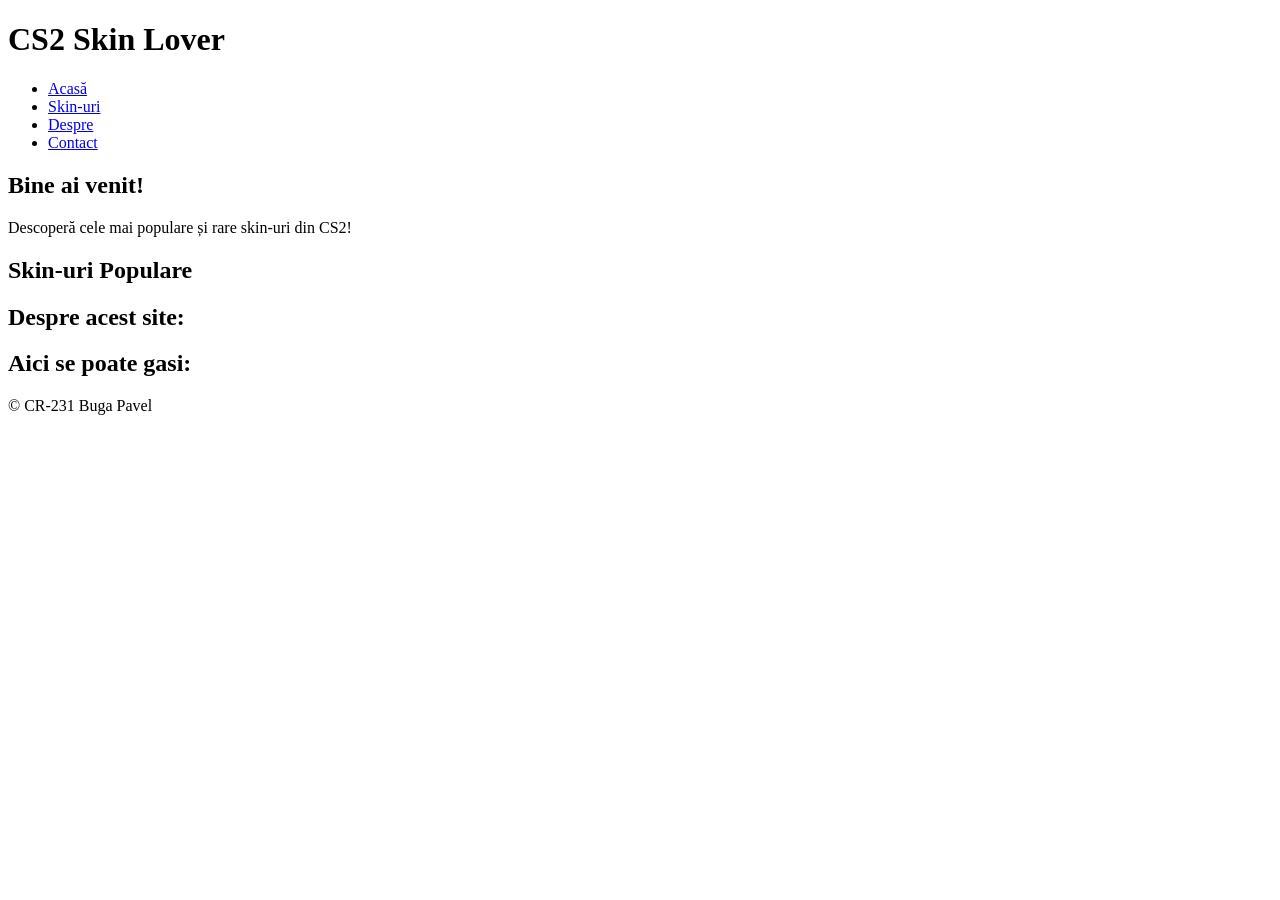
==== index.html @ 90dd283b "hh" ====
<!DOCTYPE html>
<html lang="ro">
<head>
    <meta charset="UTF-8">
    <meta name="viewport" content="width=device-width, initial-scale=1.0">
    <title>CS2 Skin Lover</title>
    <link rel="stylesheet" href="styles.css">
</head>
<body>
    <header> 
        <h1>CS2 Skin Lover</h1>
        <nav>
            <ul>
                <li><a href="#home">Acasă</a></li>
                <li><a href="#skins">Skin-uri</a></li> 
                <li><a href="#about">Despre</a></li>
                <li><a href="#contact">Contact</a></li>
                
            </ul>
        </nav>
    </header>
    
    <main>
        <section id="home">
            <h2>Bine ai venit!</h2>
            <p>Descoperă cele mai populare și rare skin-uri din CS2!</p>
        </section>
        
        <section id="skins">
            <h2>Skin-uri Populare</h2>
            <div class="skin-list">
                
            </div>
        <section id="about">
                <h2>Despre acest site:</h2>
                <div class="">
                    
                </div>
        </section>
        <section id="contact">
            <h2>Aici se poate gasi:</h2>
            <div class="">
                  
                
            </div>
        </section>
    </main>
    
    <footer>
        <p>&copy; CR-231 Buga Pavel</p>
    </footer>
</body>
</html>
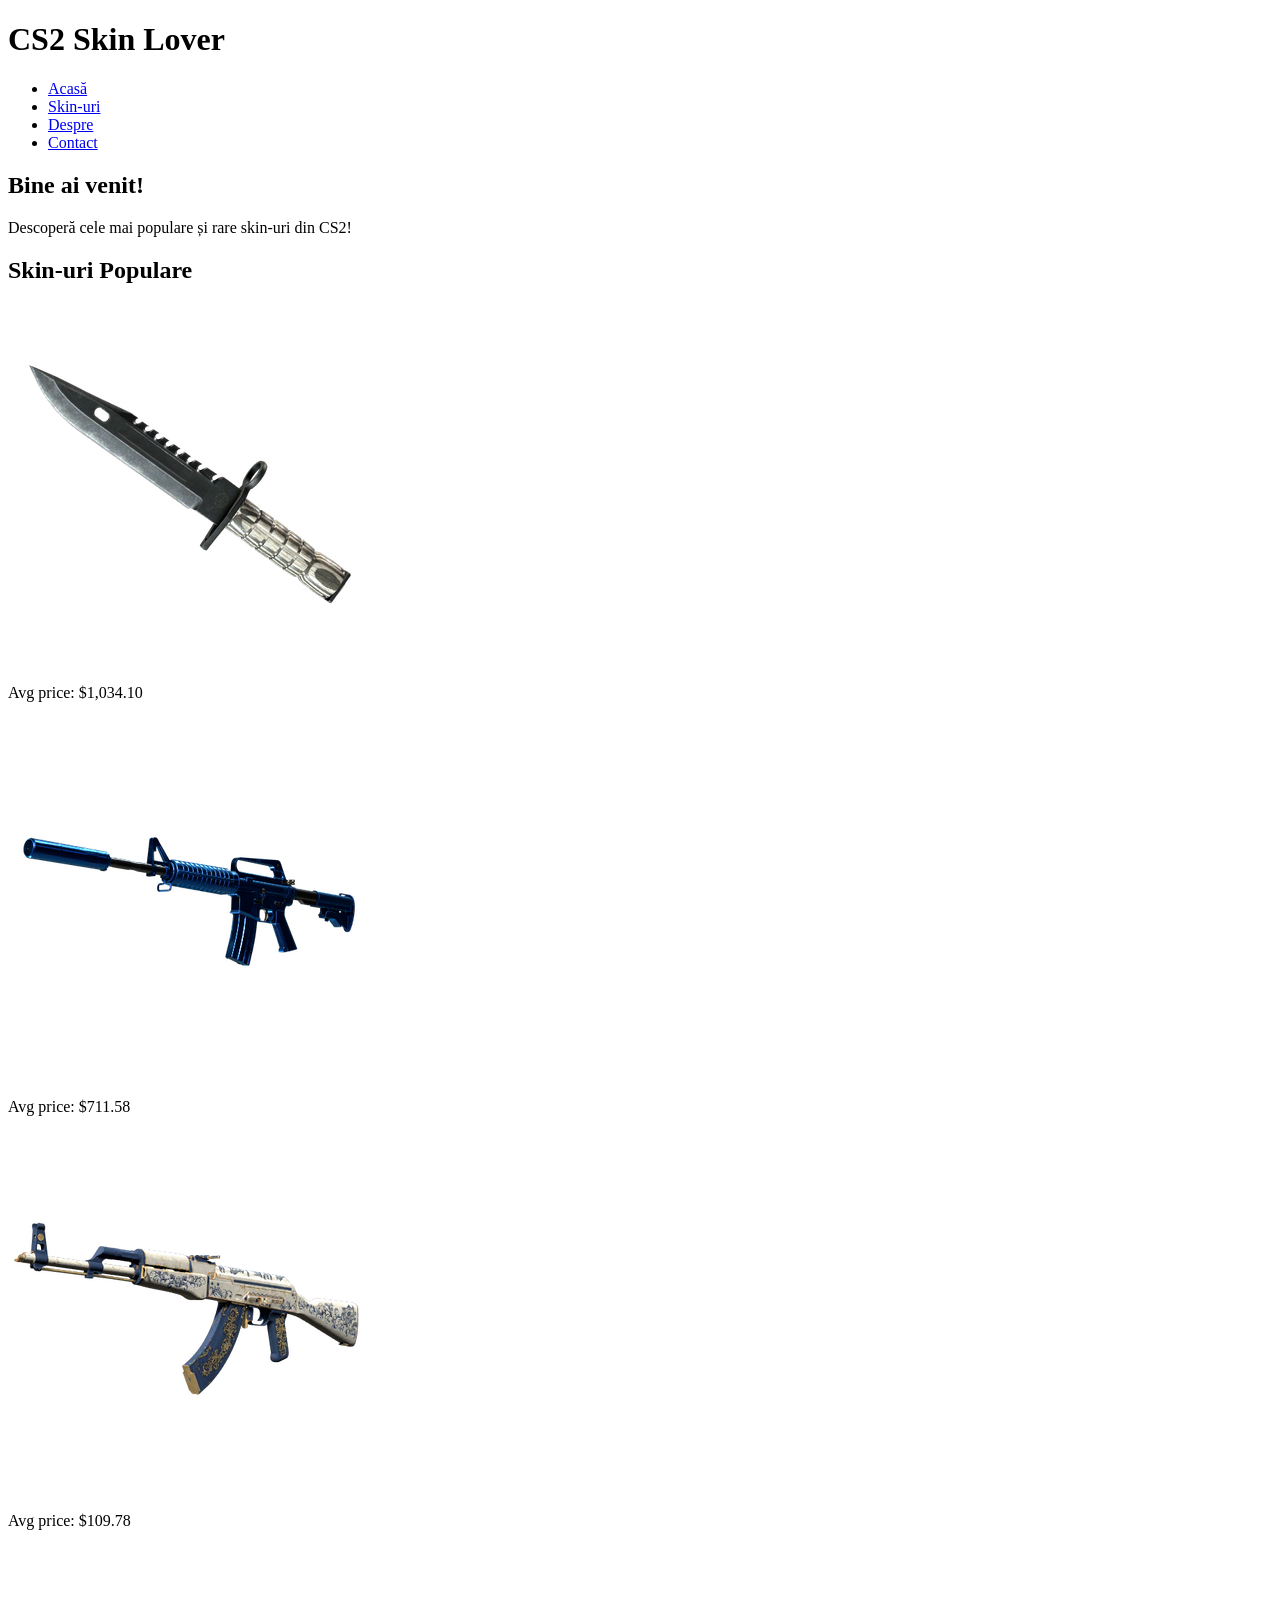
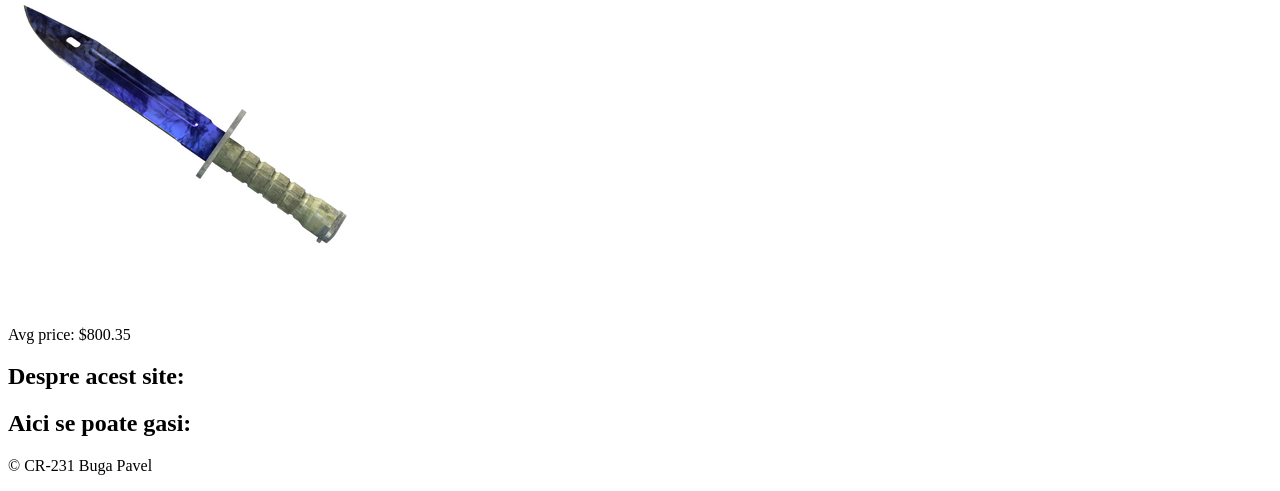
==== commit d0cd629e: "added photos and links" ====
--- a/index.html
+++ b/index.html
@@ -13,7 +13,7 @@
             <ul>
                 <li><a href="#home">Acasă</a></li>
                 <li><a href="#skins">Skin-uri</a></li> 
-                <li><a href="#about">Despre</a></li>
+                <li><a href="#about">Despre</a></li> 
                 <li><a href="#contact">Contact</a></li>
                 
             </ul>
@@ -29,8 +29,33 @@
         <section id="skins">
             <h2>Skin-uri Populare</h2>
             <div class="skin-list">
-                
+                <div class="skin-item">
+                    <a href="https://steamcommunity.com/market/listings/730/%E2%98%85%20M9%20Bayonet%20%7C%20Black%20Laminate%20%28Minimal%20Wear%29" target="_blank">
+                        <img src="skin1.png" alt="Skin 1">
+                    </a> 
+                    <p>Avg price: $1,034.10</p>
+                </div>
+                <div class="skin-item">
+                    <a href="https://steamcommunity.com/market/listings/730/M4A1-S%20%7C%20Blue%20Phosphor%20%28Factory%20New%29" target="_blank">
+                        <img src="skin2.png" alt="Skin 2">
+                    </a>
+                    <p>Avg price: $711.58</p>
+                </div>
+                <div class="skin-item">
+                    <a href="https://steamcommunity.com/market/listings/730/AK-47%20%7C%20Inheritance%20%28Field-Tested%29" target="_blank">
+                        <img src="skin3.png" alt="Skin 3">
+                    </a>
+                    <p>Avg price: $109.78 </p>
+                </div>
+                <div class="skin-item">
+                    <a href="https://steamcommunity.com/market/listings/730/%E2%98%85%20Bayonet%20%7C%20Doppler%20%28Factory%20New%29" target="_blank">
+                        <img src="skin4.png" alt="Skin 4">
+                    </a>
+                    <p>Avg price: $800.35</p>
+                </div>
             </div>
+        </section>
+        
         <section id="about">
                 <h2>Despre acest site:</h2>
                 <div class="">
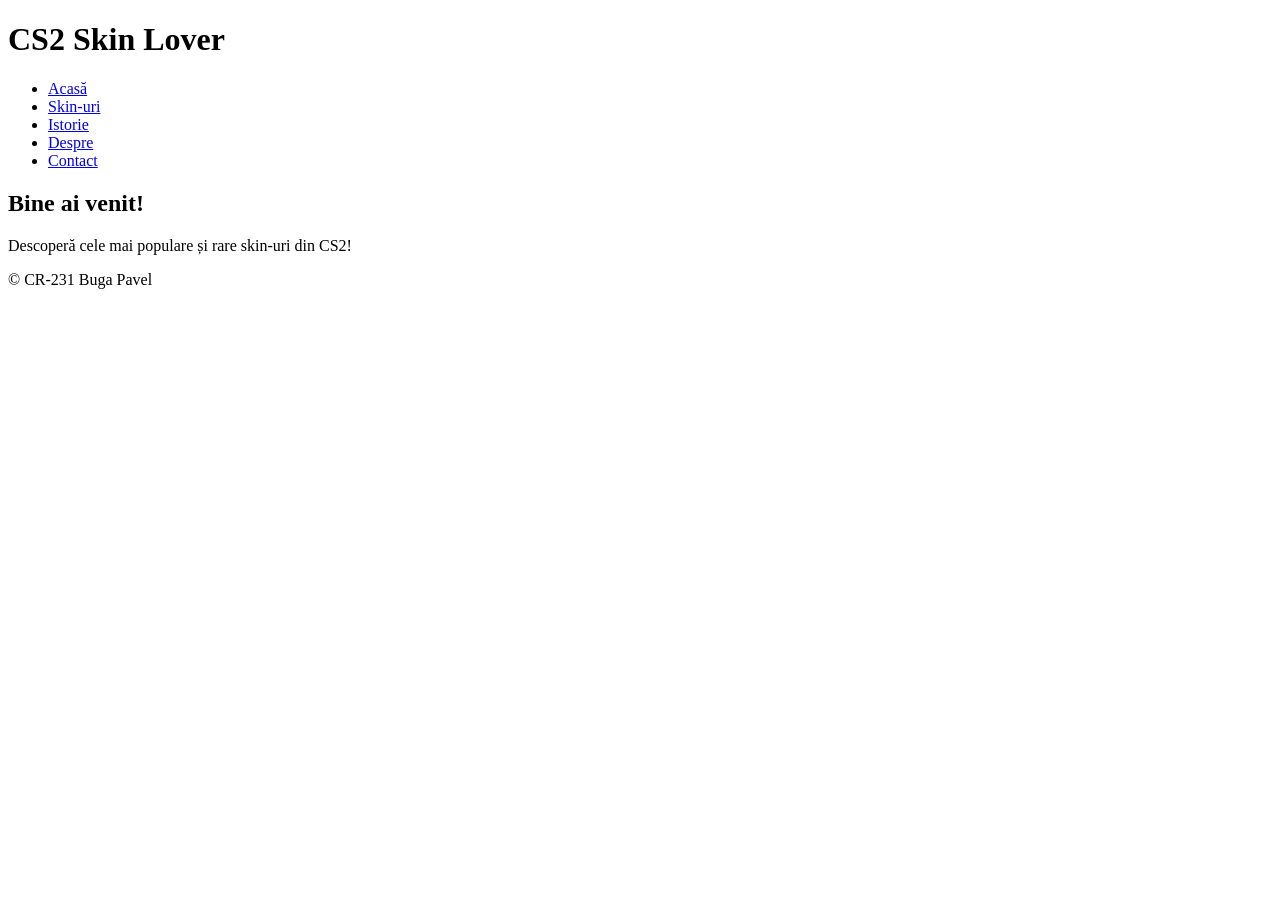
==== commit 1fca9832: "made assets and rearanged" ====
--- a/index.html
+++ b/index.html
@@ -11,66 +11,23 @@
         <h1>CS2 Skin Lover</h1>
         <nav>
             <ul>
-                <li><a href="#home">Acasă</a></li>
-                <li><a href="#skins">Skin-uri</a></li> 
-                <li><a href="#about">Despre</a></li> 
-                <li><a href="#contact">Contact</a></li>
-                
+                <li><a href="index.html">Acasă</a></li>
+                <li><a href="nav/skins.html">Skin-uri</a></li>
+                <li><a href="nav/history.html">Istorie</a></li>
+                <li><a href="nav/about.html">Despre</a></li> 
+                <li><a href="nav/contact.html">Contact</a></li>
+
             </ul>
         </nav>
     </header>
-    
+
     <main>
-        <section id="home">
+        <section>
             <h2>Bine ai venit!</h2>
             <p>Descoperă cele mai populare și rare skin-uri din CS2!</p>
         </section>
-        
-        <section id="skins">
-            <h2>Skin-uri Populare</h2>
-            <div class="skin-list">
-                <div class="skin-item">
-                    <a href="https://steamcommunity.com/market/listings/730/%E2%98%85%20M9%20Bayonet%20%7C%20Black%20Laminate%20%28Minimal%20Wear%29" target="_blank">
-                        <img src="skin1.png" alt="Skin 1">
-                    </a> 
-                    <p>Avg price: $1,034.10</p>
-                </div>
-                <div class="skin-item">
-                    <a href="https://steamcommunity.com/market/listings/730/M4A1-S%20%7C%20Blue%20Phosphor%20%28Factory%20New%29" target="_blank">
-                        <img src="skin2.png" alt="Skin 2">
-                    </a>
-                    <p>Avg price: $711.58</p>
-                </div>
-                <div class="skin-item">
-                    <a href="https://steamcommunity.com/market/listings/730/AK-47%20%7C%20Inheritance%20%28Field-Tested%29" target="_blank">
-                        <img src="skin3.png" alt="Skin 3">
-                    </a>
-                    <p>Avg price: $109.78 </p>
-                </div>
-                <div class="skin-item">
-                    <a href="https://steamcommunity.com/market/listings/730/%E2%98%85%20Bayonet%20%7C%20Doppler%20%28Factory%20New%29" target="_blank">
-                        <img src="skin4.png" alt="Skin 4">
-                    </a>
-                    <p>Avg price: $800.35</p>
-                </div>
-            </div>
-        </section>
-        
-        <section id="about">
-                <h2>Despre acest site:</h2>
-                <div class="">
-                    
-                </div>
-        </section>
-        <section id="contact">
-            <h2>Aici se poate gasi:</h2>
-            <div class="">
-                  
-                
-            </div>
-        </section>
     </main>
-    
+
     <footer>
         <p>&copy; CR-231 Buga Pavel</p>
     </footer>
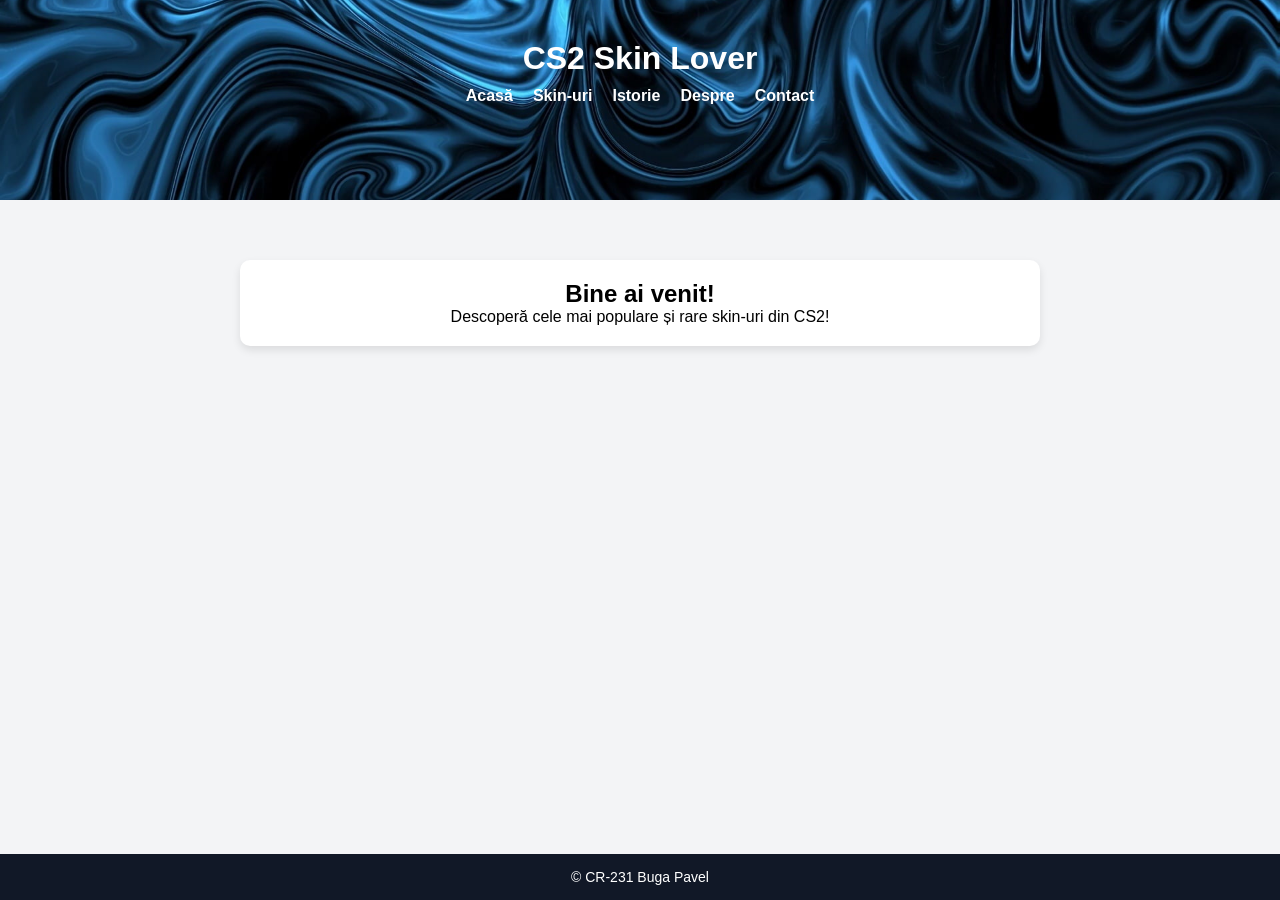
==== commit c5bda2a6: "adaugare CSS" ====
--- a/index.html
+++ b/index.html
@@ -4,7 +4,7 @@
     <meta charset="UTF-8">
     <meta name="viewport" content="width=device-width, initial-scale=1.0">
     <title>CS2 Skin Lover</title>
-    <link rel="stylesheet" href="styles.css">
+    <link rel="stylesheet" href="assets/css/styles.css">
 </head>
 <body>
     <header> 
--- a/assets/css/styles.css
+++ b/assets/css/styles.css
@@ -0,0 +1,83 @@
+/* Resetare stiluri implicite */
+* {
+    margin: 0;
+    padding: 0;
+    box-sizing: border-box;
+}
+
+/* Stilizare generală a paginii */
+body {
+    font-family: Arial, sans-serif;
+    display: flex;
+    flex-direction: column;
+    min-height: 100vh;
+}
+
+/* ======= HEADER ======= */
+header {
+    background: url("../img/header/header_bck.jpg") no-repeat center;
+    background-size: cover;
+    color: white;
+    text-align: center;
+    padding: 40px;
+    min-height: 200px; /* Asigură o înălțime minimă */
+}
+
+
+nav ul {
+    list-style: none;
+    display: flex;
+    justify-content: center;
+    gap: 20px;
+    margin-top: 10px;
+}
+
+nav ul li a {
+    text-decoration: none;
+    color: white;
+    font-weight: bold;
+    transition: color 0.3s;
+}
+
+nav ul li a:hover {
+    color: #facc15; /* Galben */
+}
+
+/* ======= MAIN ======= */
+main {
+    flex-grow: 1;
+    background-color: #f3f4f6; /* Gri deschis */
+    padding: 40px;
+    text-align: center;
+}
+
+/* Stilizare secțiuni din main */
+section {
+    background-color: white;
+    padding: 20px;
+    border-radius: 10px;
+    margin: 20px auto;
+    max-width: 800px;
+    box-shadow: 0 4px 8px rgba(0, 0, 0, 0.1);
+}
+
+/* ======= FOOTER ======= */
+footer {
+    background-color: #111827; /* Negru-gri */
+    color: white;
+    text-align: center;
+    padding: 15px;
+    font-size: 14px;
+}
+
+/* ======= RESPONSIVE DESIGN ======= */
+@media (max-width: 768px) {
+    nav ul {
+        flex-direction: column;
+        gap: 10px;
+    }
+    
+    main {
+        padding: 20px;
+    }
+}
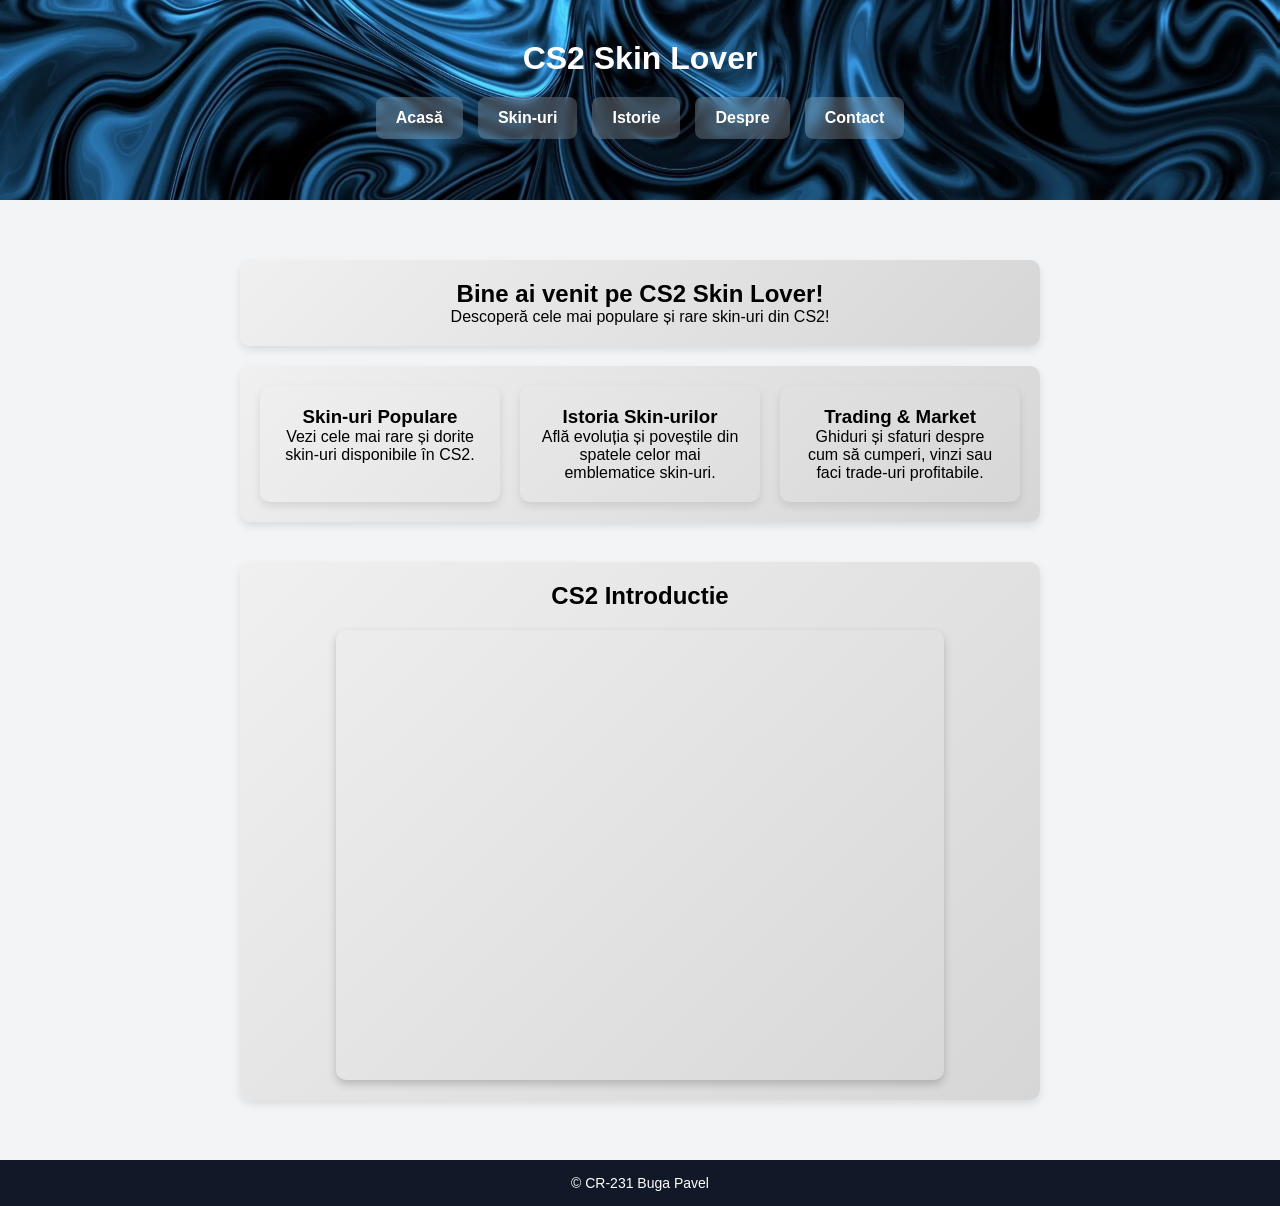
==== commit ae4d886f: "adaugare content si stilizare CSS pentru Header si Main" ====
--- a/index.html
+++ b/index.html
@@ -22,11 +22,37 @@
     </header>
 
     <main>
-        <section>
-            <h2>Bine ai venit!</h2>
+        <section class="intro">
+            <h2>Bine ai venit pe CS2 Skin Lover!</h2>
             <p>Descoperă cele mai populare și rare skin-uri din CS2!</p>
         </section>
+    
+        <section class="features">
+            <div class="feature-box">
+                <h3>Skin-uri Populare</h3>
+                <p>Vezi cele mai rare și dorite skin-uri disponibile în CS2.</p>
+            </div>
+            <div class="feature-box">
+                <h3>Istoria Skin-urilor</h3>
+                <p>Află evoluția și poveștile din spatele celor mai emblematice skin-uri.</p>
+            </div>
+            <div class="feature-box">
+                <h3>Trading & Market</h3>
+                <p>Ghiduri și sfaturi despre cum să cumperi, vinzi sau faci trade-uri profitabile.</p>
+            </div>
+        </section>
+
+        <section class="video-section">
+            <h2>CS2 Introductie</h2>
+            <div class="video-container">
+                <iframe width="560" height="315" src="https://www.youtube.com/embed/awbpgiH6yO8" 
+                    title="CS2 Introduction" frameborder="0" allowfullscreen>
+                </iframe>
+            </div>
+        </section>
+        
     </main>
+    
 
     <footer>
         <p>&copy; CR-231 Buga Pavel</p>
--- a/assets/css/styles.css
+++ b/assets/css/styles.css
@@ -20,28 +20,42 @@
     color: white;
     text-align: center;
     padding: 40px;
-    min-height: 200px; /* Asigură o înălțime minimă */
-}
-
-
+    min-height: 200px;
+}
+
+
+/* ======= NAVIGARE ======= */
 nav ul {
     list-style: none;
     display: flex;
     justify-content: center;
-    gap: 20px;
+    gap: 15px;
     margin-top: 10px;
+    padding: 10px;
+}
+
+nav ul li {
+    display: inline-block;
 }
 
 nav ul li a {
-    text-decoration: none;
+    display: block;
+    padding: 12px 20px;
+    background-color: rgba(255, 255, 255, 0.2); /* Gri transparent */
     color: white;
     font-weight: bold;
-    transition: color 0.3s;
+    text-decoration: none;
+    border-radius: 8px;
+    transition: background-color 0.3s, color 0.3s, transform 0.2s;
+    backdrop-filter: blur(5px); /* Ușor efect de blur */
 }
 
 nav ul li a:hover {
-    color: #facc15; /* Galben */
-}
+    background-color: rgba(255, 255, 255, 0.4); /* Gri puțin mai opac */
+    color: black;
+    transform: scale(1.05); /* Efect subtil de mărire */
+}
+
 
 /* ======= MAIN ======= */
 main {
@@ -51,14 +65,166 @@
     text-align: center;
 }
 
-/* Stilizare secțiuni din main */
+
+
+/* ======= SECȚIUNI ======= */
 section {
-    background-color: white;
+    background: linear-gradient(135deg, #f0f0f0, #d6d6d6); /* Gradient gri deschis */
     padding: 20px;
     border-radius: 10px;
     margin: 20px auto;
     max-width: 800px;
     box-shadow: 0 4px 8px rgba(0, 0, 0, 0.1);
+}
+
+
+/* Introducere */
+.intro {
+    padding: 20px;
+    border-radius: 10px;
+    max-width: 800px;
+    margin: 20px auto;
+    box-shadow: 0 4px 8px rgba(0, 0, 0, 0.1);
+}
+
+/* Caracteristici (Features) */
+.features {
+    display: flex;
+    justify-content: center;
+    gap: 20px;
+    margin-top: 20px;
+}
+
+.feature-box {
+    padding: 20px;
+    border-radius: 10px;
+    box-shadow: 0 4px 8px rgba(0, 0, 0, 0.1);
+    flex: 1;
+    max-width: 300px;
+}
+
+/* ======= VIDEO SECTION ======= */
+.video-section {
+    margin-top: 40px;
+    text-align: center;
+}
+
+.video-container {
+    display: flex;
+    justify-content: center;
+    align-items: center;
+    margin-top: 20px;
+}
+
+.video-container iframe {
+    width: 80%;
+    max-width: 800px;
+    height: 450px;
+    border-radius: 10px;
+    box-shadow: 0 4px 8px rgba(0, 0, 0, 0.2);
+}
+
+/* ======= SKIN LIST ======= */
+.skin-list {
+    display: grid;
+    grid-template-columns: repeat(2, 1fr); /* Două coloane pentru skin-uri */
+    gap: 20px;
+    max-width: 1200px;
+    margin: 0 auto;
+}
+
+/* ======= SKIN ITEM ======= */
+.skin-item {
+    background-color: white;
+    padding: 20px;
+    border-radius: 10px;
+    box-shadow: 0 4px 8px rgba(0, 0, 0, 0.1);
+    text-align: center;
+    display: flex;
+    flex-direction: column;
+    justify-content: space-between;
+    height: 100%;
+}
+
+/* Imagini skin */
+.skin-item img {
+    width: 100%;
+    height: auto;
+    border-radius: 10px;
+    margin-bottom: 10px;
+}
+
+/* Descriere și titlu pentru fiecare skin */
+.skin-info {
+    background-color: #f9fafb;
+    padding: 10px;
+    border-radius: 5px;
+    margin-top: 10px;
+    text-align: left;
+}
+
+.skin-info h3 {
+    font-size: 18px;
+    font-weight: bold;
+    color: #333;
+    margin-bottom: 5px;
+}
+
+.skin-info p {
+    font-size: 14px;
+    color: #666;
+}
+
+/* Timeline și detalii istorice */
+.history-timeline, .history-expansion, .history-evolution, .history-cs2 {
+    background-color: #fff;
+    padding: 30px;
+    border-radius: 10px;
+    box-shadow: 0 4px 8px rgba(0, 0, 0, 0.1);
+    margin-bottom: 30px;
+}
+
+.history-timeline h3, .history-expansion h3, .history-evolution h3, .history-cs2 h3 {
+    font-size: 1.8rem;
+    color: #111827;
+    margin-bottom: 10px;
+}
+
+.history-timeline p, .history-expansion p, .history-evolution p, .history-cs2 p {
+    font-size: 1rem;
+    color: #555;
+    margin-bottom: 20px;
+}
+
+/* Container pentru imagini */
+.image-container {
+    margin-top: 20px;
+    text-align: center;
+}
+
+.image-container img {
+    max-width: 100%;
+    border-radius: 10px;
+    box-shadow: 0 4px 8px rgba(0, 0, 0, 0.1);
+    margin-bottom: 20px;
+}
+
+.image-container p {
+    font-size: 1rem;
+    color: #555;
+    margin-top: 10px;
+}
+
+/* Linkuri */
+a {
+    text-decoration: none;
+    color: #0066cc;
+    font-weight: bold;
+    transition: color 0.3s ease;
+}
+
+a:hover {
+    color: #facc15; /* Galben */
 }
 
 /* ======= FOOTER ======= */
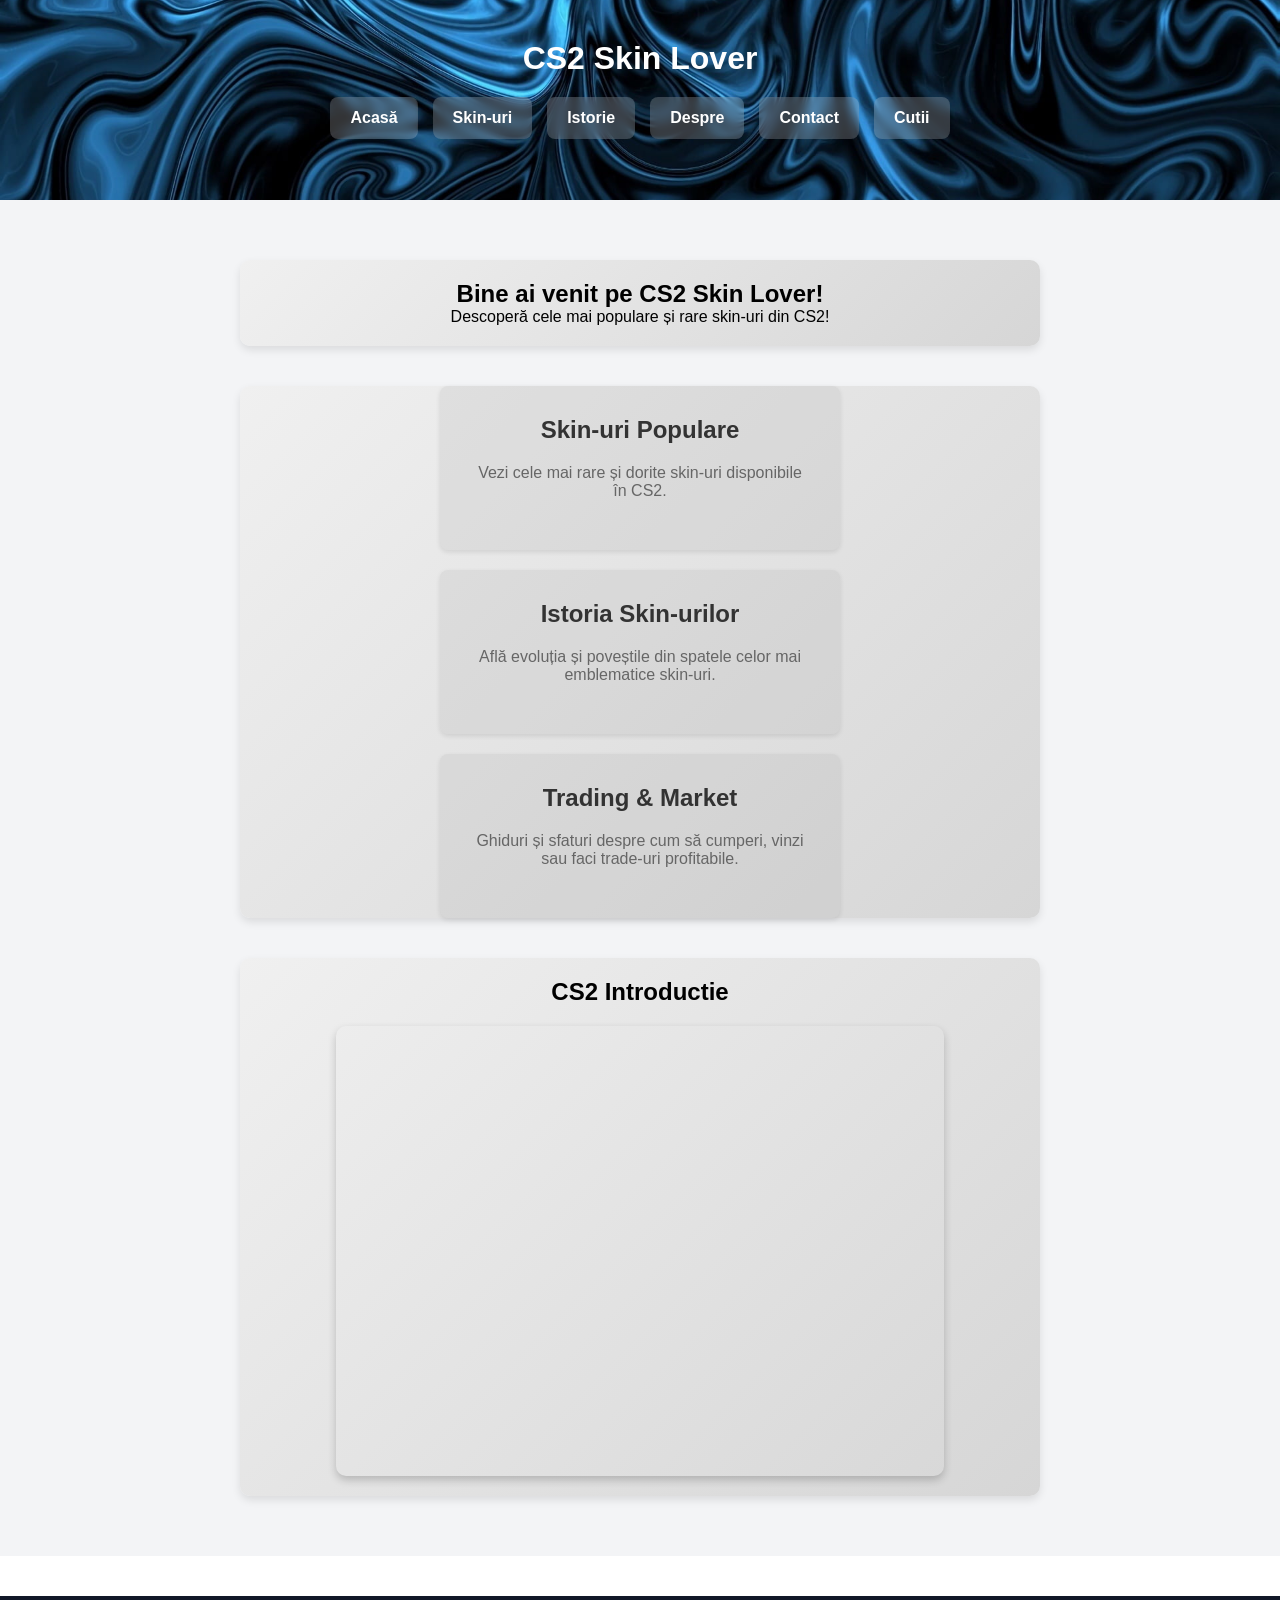
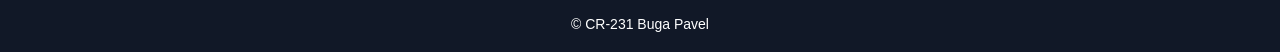
==== commit ecdb371c: "adaugarea case-opener in nav" ====
--- a/index.html
+++ b/index.html
@@ -16,7 +16,7 @@
                 <li><a href="nav/history.html">Istorie</a></li>
                 <li><a href="nav/about.html">Despre</a></li> 
                 <li><a href="nav/contact.html">Contact</a></li>
-
+                <li><a href="nav/case-opener.html">Cutii</a></li>
             </ul>
         </nav>
     </header>
--- a/assets/css/styles.css
+++ b/assets/css/styles.css
@@ -87,21 +87,79 @@
     box-shadow: 0 4px 8px rgba(0, 0, 0, 0.1);
 }
 
-/* Caracteristici (Features) */
+/* ======= CARACTERISTICI (FEATURES) ======= */
 .features {
-    display: flex;
-    justify-content: center;
+    display: grid;
+    grid-template-columns: 1fr; /* Un singur box pe rând */
     gap: 20px;
-    margin-top: 20px;
+    margin-top: 40px;
+    padding: 0 20px;
+    justify-items: center;
 }
 
 .feature-box {
-    padding: 20px;
-    border-radius: 10px;
+    background: rgba(169, 169, 169, 0.2); /* Gri transparent */
+    padding: 30px; /* Padding suplimentar pentru mai mult spațiu */
+    border-radius: 8px;
+    box-shadow: 0 2px 5px rgba(0, 0, 0, 0.1); /* Umbră subtilă */
+    text-align: center;
+    width: 100%;
+    max-width: 400px; /* Lățime maximă pentru box */
+    transition: box-shadow 0.3s ease;
+}
+
+.feature-box:hover {
+    box-shadow: 0 4px 10px rgba(0, 0, 0, 0.2); /* Umbra devine mai intensă pe hover */
+}
+
+.feature-box h3 {
+    font-size: 1.5rem;
+    color: #333;
+    margin-bottom: 20px; /* Mai mult spațiu între titlu și text */
+    font-weight: bold;
+}
+
+.feature-box p {
+    font-size: 1rem;
+    color: #666;
+    margin-bottom: 20px; /* Mai mult spațiu între descriere și restul contentului */
+}
+
+
+/* ======= DESPRE ======= */
+section.about {
+    background: linear-gradient(135deg, #f0f0f0, #d6d6d6); /* Gradient gri deschis */
+    padding: 40px;
+    border-radius: 10px;
+    margin: 20px auto;
+    max-width: 800px;
     box-shadow: 0 4px 8px rgba(0, 0, 0, 0.1);
-    flex: 1;
-    max-width: 300px;
-}
+    text-align: center;
+}
+
+.about h2 {
+    font-size: 2rem;
+    color: #333;
+    margin-bottom: 20px;
+}
+
+.about p {
+    font-size: 1rem;
+    color: #666;
+    line-height: 1.6;
+}
+
+.about a {
+    color: #4CAF50; /* Culoare verde pentru link-uri */
+    text-decoration: none;
+    font-weight: bold;
+    transition: color 0.3s ease;
+}
+
+.about a:hover {
+    color: #333;
+}
+    
 
 /* ======= VIDEO SECTION ======= */
 .video-section {
@@ -227,23 +285,217 @@
     color: #facc15; /* Galben */
 }
 
+/* ======= CONTACT PAGE ======= */
+.contact-section {
+    background: #f9fafb; /* Culoare de fundal albă, foarte deschisă */
+    padding: 40px 20px;
+    border-radius: 10px;
+    max-width: 900px;
+    margin: 20px auto;
+    box-shadow: 0 6px 12px rgba(0, 0, 0, 0.1);
+    text-align: center;
+    font-family: 'Segoe UI', Tahoma, Geneva, Verdana, sans-serif;
+}
+
+.contact-section h2 {
+    font-size: 2.2rem;
+    color: #333;
+    margin-bottom: 20px;
+    font-weight: 600;
+}
+
+.contact-section p {
+    font-size: 1.1rem;
+    color: #666;
+    margin-bottom: 20px;
+}
+
+.contact-section a {
+    color: #0066cc;
+    font-weight: bold;
+    text-decoration: none;
+    transition: color 0.3s ease, transform 0.2s ease;
+}
+
+.contact-section a:hover {
+    color: #ffcc00;
+    transform: scale(1.05);
+}
+
+/* Listă de rețele sociale */
+.contact-section ul {
+    list-style: none;
+    padding: 0;
+    margin-top: 30px;
+    display: flex;
+    justify-content: center;
+    gap: 20px;
+}
+
+.contact-section ul li {
+    font-size: 1.2rem;
+}
+
+.contact-section ul li a {
+    color: #0066cc;
+    text-decoration: none;
+    font-weight: bold;
+    transition: color 0.3s ease, transform 0.2s ease;
+}
+
+.contact-section ul li a:hover {
+    color: #ffcc00;
+    transform: scale(1.1);
+}
+
+/* ======= FORMULAR DE CONTACT ======= */
+.contact-form {
+    display: flex;
+    flex-direction: column;
+    gap: 15px;
+    margin-top: 30px;
+    align-items: center;
+}
+
+.contact-form label {
+    font-size: 1rem;
+    color: #333;
+    font-weight: 500;
+    text-align: left;
+    width: 100%;
+}
+
+.contact-form input,
+.contact-form textarea {
+    width: 100%;
+    padding: 12px;
+    font-size: 1rem;
+    border: 2px solid #ccc;
+    border-radius: 8px;
+    margin-top: 8px;
+    transition: border-color 0.3s ease, box-shadow 0.3s ease;
+    background-color: #fff;
+}
+
+.contact-form input:focus,
+.contact-form textarea:focus {
+    border-color: #0066cc;
+    box-shadow: 0 0 8px rgba(0, 102, 204, 0.4);
+    outline: none;
+}
+
+.contact-form textarea {
+    resize: vertical;
+    height: 150px;
+}
+
+.contact-form button {
+    background-color: #0066cc;
+    color: white;
+    padding: 12px 20px;
+    border: none;
+    border-radius: 8px;
+    font-size: 1.1rem;
+    cursor: pointer;
+    transition: background-color 0.3s ease, transform 0.2s ease;
+    width: 50%;
+    margin-top: 20px;
+}
+
+.contact-form button:hover {
+    background-color: #005bb5;
+    transform: scale(1.05);
+}
+
+
 /* ======= FOOTER ======= */
 footer {
-    background-color: #111827; /* Negru-gri */
+    background-color: #111827;
     color: white;
     text-align: center;
-    padding: 15px;
+    padding: 20px 0;
     font-size: 14px;
-}
-
-/* ======= RESPONSIVE DESIGN ======= */
+    margin-top: 40px;
+}
+
+footer a {
+    color: #ffcc00;
+    text-decoration: none;
+    font-weight: bold;
+}
+
+footer a:hover {
+    text-decoration: underline;
+}
+
+/* ======= MOBILE RESPONSIVENESS ======= */
 @media (max-width: 768px) {
-    nav ul {
+    .contact-section {
+        padding: 30px 15px;
+    }
+
+    .contact-section h2 {
+        font-size: 1.8rem;
+    }
+
+    .contact-form button {
+        width: 80%;
+    }
+
+    .contact-section ul {
         flex-direction: column;
-        gap: 10px;
+        align-items: center;
     }
-    
-    main {
-        padding: 20px;
+
+    .contact-section ul li {
+        font-size: 1rem;
     }
 }
+
+/* Stilizare pentru containerul capsulei */
+.case {
+    position: relative;
+    width: 220px;
+    height: 220px;
+    margin: 20px auto;
+    border: 5px solid #222;
+    border-radius: 50%;
+    background: #eee;
+    display: flex;
+    align-items: center;
+    justify-content: center;
+    overflow: hidden;
+    box-shadow: 0px 4px 10px rgba(0, 0, 0, 0.3);
+}
+
+/* Stilizare pentru imaginea skin-ului */
+.skin-image {
+    width: 100%;
+    height: auto;
+    display: none;
+}
+
+/* Stilizare buton atractiv */
+.button {
+    padding: 15px 30px;
+    font-size: 1.2rem;
+    font-weight: bold;
+    color: white;
+    background: linear-gradient(135deg, #ff9800, #ff5722);
+    border: none;
+    border-radius: 8px;
+    cursor: pointer;
+    transition: transform 0.2s, background 0.3s;
+    box-shadow: 0 4px 8px rgba(0, 0, 0, 0.2);
+}
+
+.button:hover {
+    background: linear-gradient(135deg, #ff5722, #ff9800);
+    transform: scale(1.05);
+}
+
+/* Efect de glow la apăsare */
+.button:active {
+    transform: scale(0.98);
+    box-shadow: 0 2px 6px rgba(0, 0, 0, 0.3);
+}
